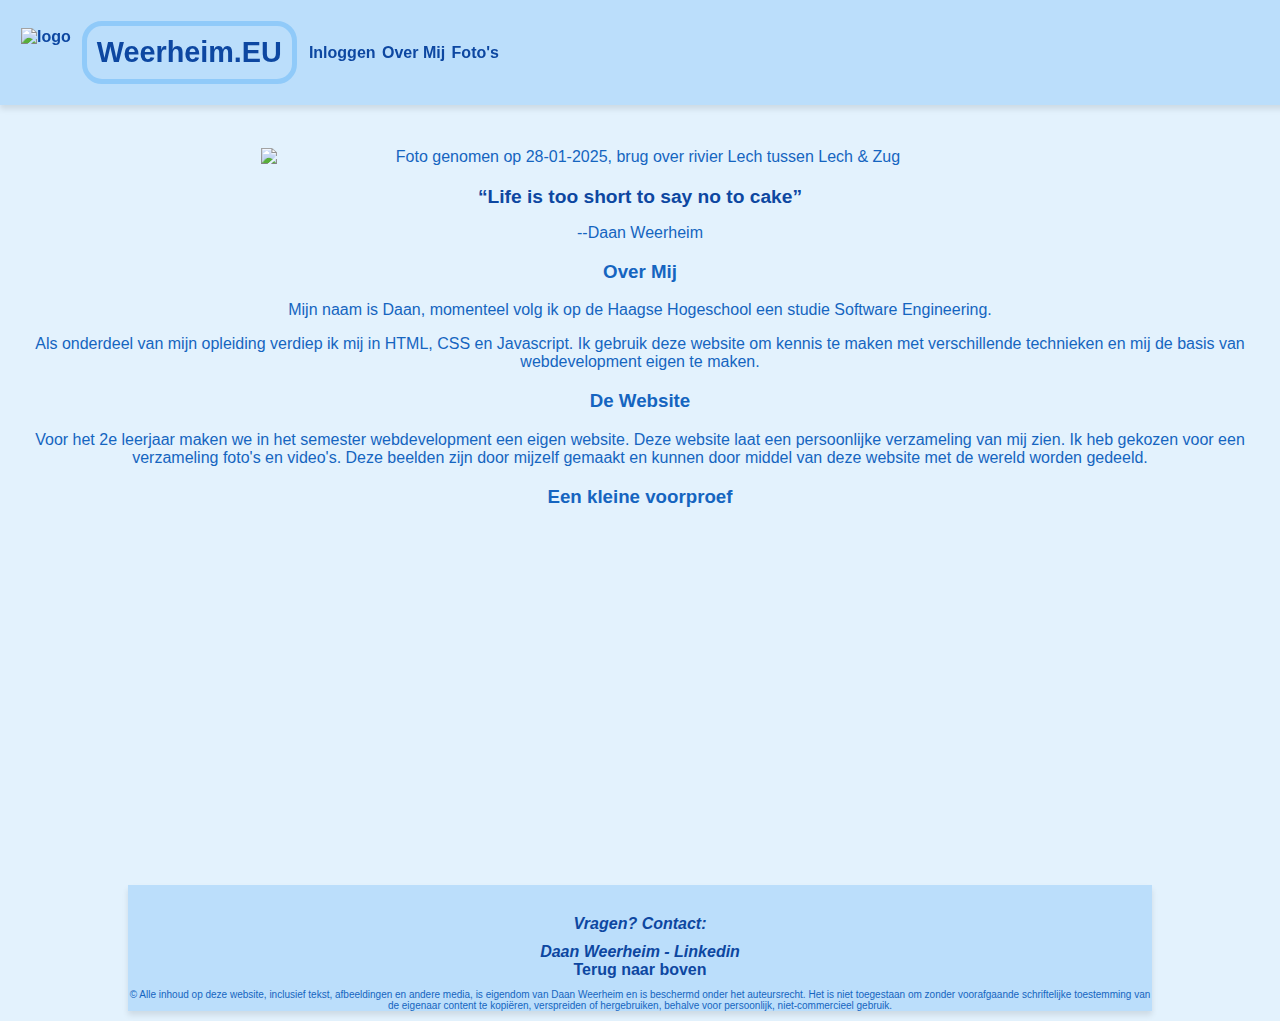
==== aboutme.html @ befb358a "adds aboutme page" ====
<!DOCTYPE html>
<html lang="en">

<head>
    <meta charset="UTF-8">
    <meta http-equiv="X-UA-Compatible" content="IE=edge">
    <meta name="viewport" content="width=device-width, initial-scale=1.0">

    <!-- Styling -->
    <link rel="stylesheet" href="/resources/css/stylesheet.css">

    <title>About Me</title>

    <!-- favicon -->
    <link rel="apple-touch-icon" sizes="180x180" href="/resources/media/images/favicon/dw-logo-apple-touch-icon.png">
    <link rel="icon" type="image/png" sizes="32x32" href="/resources/media/images/favicon/dw-logo-favicon-32x32.png">
    <link rel="icon" type="image/png" sizes="16x16" href="/resources/media/images/favicon/dw-logo-favicon-16x16.png">
    <link rel="manifest" href="/resources/media/images/favicon/site.webmanifest">
    <link rel="icon" href="/resources/media/images/favicon/favicon.ico" type="image/x-icon">
    

    <!-- JS -->
     <!-- Load header and footer through JS -->
     <script src="/resources/js/dynamic-added-elements.js" defer></script>   <!-- defer causes browser to execute script after HTML -->

     <!-- hamburgermenu navbar -->
     <script src="/resources/js/navbar.js" defer></script>

</head>

<body>
    <div id="header"></div> <!-- Add header dynamically -->

    <section class="about-me-body">
        <img class="about-me-body-image" src="resources/media/images/20250128_1650_brug_tussen_lech_zug.jpg" alt="Foto genomen op 28-01-2025, brug over rivier Lech tussen Lech & Zug">
        
        <q>Life is too short to say no to cake</q><p>--Daan Weerheim</p>

        <header>
            <h3>Over Mij</h3>
        </header>
        <section>
            <p>Mijn naam is Daan, momenteel volg ik op de Haagse Hogeschool een studie Software Engineering.</p>
         
            <p>Als onderdeel van mijn opleiding verdiep ik mij in HTML, CSS en Javascript. Ik gebruik deze website
                om kennis te maken met verschillende technieken en mij de basis van webdevelopment eigen te maken. 
            </p>
        <header>
            <h3>De Website</h3>
        </header>
        <p>Voor het 2e leerjaar maken we in het semester webdevelopment een eigen website. Deze website laat 
            een persoonlijke verzameling van mij zien. Ik heb gekozen voor een verzameling foto's en video's. 
            Deze beelden zijn door mijzelf gemaakt en kunnen door middel van deze website met de wereld worden gedeeld. 
        </p>

        <header>
            <h3>Een kleine voorproef</h3>
        </header>

        <!-- rel=0 shows only video from this channels after playing -->
        <iframe width="560" height="315" 
            src="https://www.youtube.com/embed/jmRYwVCnnrc?rel=0" 
            allow="accelerometer; autoplay; clipboard-write; encrypted-media; gyroscope; picture-in-picture" 
            allowfullscreen>
        </iframe>


        
        
        </section>

    </section>

    <div id="footer"></div>  <!-- Add footer dynamically -->


</body>

</html>
---- resources/css/stylesheet.css ----
/* TODO delete comments */
/* Cascading Style Sheets */
/* Processing starts at the top and goes over every line, when multiple lines update the same field ie. 
h1 the last one is leading */

/* Color palette:
 #E3F2FD
 #BBDEFB
 #90CAF9
 #64B5F6
 #42A5F5
 #2196F3
 #1E88E5
 #1976D2
 #1565C0
 #0D47A1
 */

/* Global */

 body {
    font-family: Arial, sans-serif;
    background-color: #E3F2FD;
    color: #1565C0;
    text-align: center;
    padding-top: calc(60px + 60px);
}

a {
    color: #0D47A1;
    text-decoration: none;
    font-weight: bolder;
    margin: 1px;
}

a:not(.navbar-title-link):visited {
    text-decoration: none;
    color: #1565C0;
}

a:not(.navbar-title-link):hover {
    text-decoration: underline;
    color: #42A5F5;
    opacity: 0.5; /* gives link a little transparancy */
}

/* nav bar specific styling */

.header-navbar {
    position: fixed;
    top: 0;
    left: 0;
    width: 100vw;
    z-index: 1000;
    box-shadow: 0 4px 6px rgba(0, 0, 0, 0.1);
    background-color: #BBDEFB;
    padding: 10px 20px;
    display: flex;
    align-items: center;
    justify-content: flex-start;
}

.navbar-title {
    font-size: 1.8rem;
    font-weight: bold;
    padding: 10px;
    border: 5px #90CAF9 solid;
    width: 100%;
    max-width: 80vw;
    margin: 10px auto;
    border-radius: 20px;
    background-color:#BBDEFB;
    display: flex;
    justify-content: center;
    align-items: center;
    box-sizing: border-box; /* tells browser to account for margin and padding, not to exceed width of screen*/
}

.navbar-title:hover {
    background-color: #64B5F6;
    color: #E3F2FD;
}

.navbar-logo img {
    height: 50px;
    width: auto;
    display: block;
}

.navbar-title-link {
    margin-left: 10px; /* Space between logo and title */
}

.navbar-links {
    margin: 10px;
}

@media (max-width: 768px) {
    .header-navbar {
        flex-direction: row;
        justify-content: space-between;
        text-align: center;
        padding: 5px 10px; /* Reduce navbar padding */
        height: 50px; /* Allow it to shrink */
    }

    .navbar-logo img {
        height: 30px; /* Make the logo smaller */
    }

    .navbar-title {
        font-size: 1rem; /* Make title smaller */
        margin: 0; /* Reduce space */
        padding: 0; /* Reduce title padding */
    }

    .navbar-title-link {
        font-size: 1rem;
        padding: 0;
    }

    .navbar-links {
        display: none;
        flex-direction: column;
        position: absolute;
        top: 50px; /* Adjust to match navbar height */
        right: 0;
        width: 100%;
        background-color: #BBDEFB;
        text-align: center;
        box-shadow: 0 4px 6px rgba(0, 0, 0, 0.1);
    }

    .navbar-links a {
        padding: 10px;
        display: block;
    }

    /* Show menu when active */
    .navbar-links.active {
        display: flex;
    }

    .header-navbar a {
        margin: 0;
        padding: 5px;
    }

    .navbar-hamburger-menu {
        display: block;
        background: none;
        border: none;
        font-size: 24px;
        cursor: pointer;
        padding: 10px;
        color: #0D47A1;
    }
}

@media (min-width: 769px) {
    .navbar-hamburger-menu {
        display: none;
    }
}


/* main body styling */

.main-media img {
    width: 90%;
    max-width: 1800px;
    height: auto;
    display: block; 
    border-radius: 10px; 
    box-shadow: 3px 3px 10px rgba(0, 0, 0, 0.3);
    margin: 10px auto;
    padding: 10px;
}

.main-media fieldset {
    padding: 20px;
    width: 80%;
    max-width: 1800px;
    margin: 0px auto;
    border-width: 10px;
    border-color: #BBDEFB;

}

.main-media legend {
    font-weight: 900;
}

.main-media article {
    font-size: larger;
    font-weight: bolder;
    border-radius: 10px;
    padding: 20px;
    width: 80%;
    margin: 10px auto;
    padding: 10px;
    font-weight: lighter;
}

/* About Me */

.about-me-body-image {
    width: 60%;
    height: auto;
    margin: 10px auto;
    padding: 10px;
    display: block;
}

.about-me-body q {
    color: #0D47A1;
    font-weight: bold;
    font-family: 'Gill Sans', 'Gill Sans MT', Calibri, 'Trebuchet MS', sans-serif;
    font-size: larger;
}

.about-me-body iframe {
    width: 80%;
    border:none;
}



/* footer specific */

footer {
    margin: 5px auto;
    margin-top: 40px;
    max-width: 80vw;
    box-shadow: 0 4px 6px rgba(0, 0, 0, 0.1);
    text-align: center;
    /* font-size: small; */
    padding-top: 20px;
    background-color: #BBDEFB;
}

footer .subheader {
    margin: 10px;
    font-weight: bolder;
    color: #0D47A1;
}

.legal {
    font-size: x-small;
}

/* Dit is commentaar */
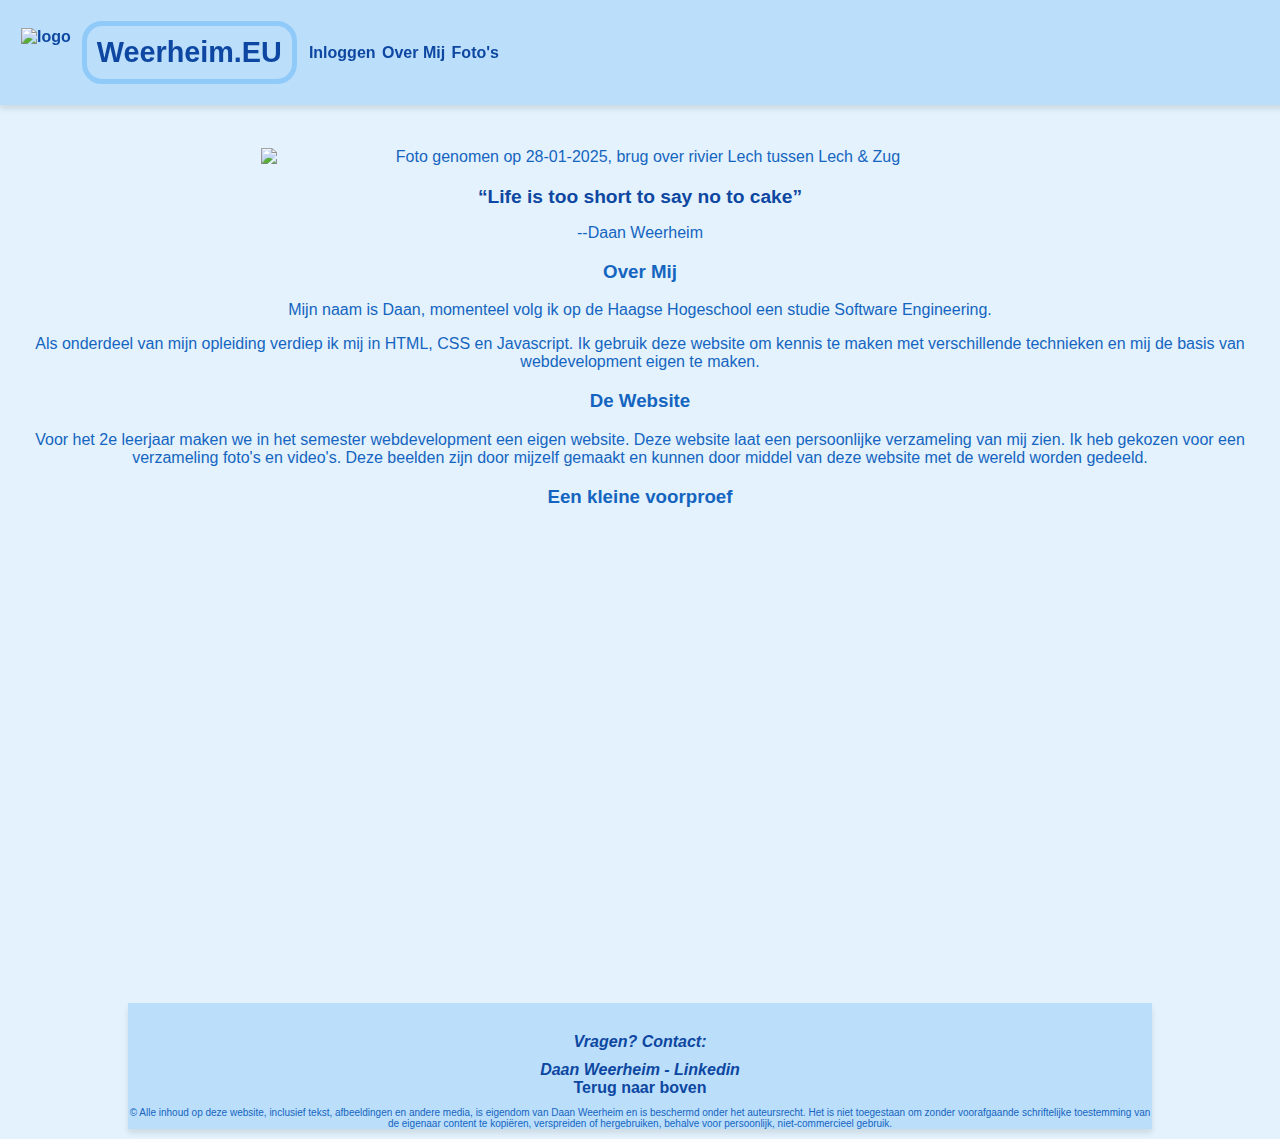
==== commit 2e6561eb: "fix sizing of videocontainer and iframe" ====
--- a/aboutme.html
+++ b/aboutme.html
@@ -16,7 +16,7 @@
     <link rel="icon" type="image/png" sizes="32x32" href="/resources/media/images/favicon/dw-logo-favicon-32x32.png">
     <link rel="icon" type="image/png" sizes="16x16" href="/resources/media/images/favicon/dw-logo-favicon-16x16.png">
     <link rel="manifest" href="/resources/media/images/favicon/site.webmanifest">
-    <link rel="icon" href="/resources/media/images/favicon/favicon.ico" type="image/x-icon">
+    <link rel="icon" href="/resources/media/images/favicon/dw-logo-favicon.ico" type="image/x-icon">
     
 
     <!-- JS -->
@@ -58,11 +58,14 @@
         </header>
 
         <!-- rel=0 shows only video from this channels after playing -->
-        <iframe width="560" height="315" 
-            src="https://www.youtube.com/embed/jmRYwVCnnrc?rel=0" 
-            allow="accelerometer; autoplay; clipboard-write; encrypted-media; gyroscope; picture-in-picture" 
-            allowfullscreen>
-        </iframe>
+        <div class="video-container">
+            <iframe 
+                frameborder="0"
+                src="https://www.youtube.com/embed/jmRYwVCnnrc?rel=0" 
+                allow="accelerometer; autoplay; clipboard-write; encrypted-media; gyroscope; picture-in-picture" 
+                allowfullscreen>
+            </iframe>
+        </div>
 
 
         
--- a/resources/css/stylesheet.css
+++ b/resources/css/stylesheet.css
@@ -219,11 +219,19 @@
     font-size: larger;
 }
 
-.about-me-body iframe {
-    width: 80%;
-    border:none;
-}
-
+.video-container {
+    position: relative;
+    width: 100%;
+    max-width: 800px;
+    aspect-ratio: 21 / 9;
+    margin: auto;
+}
+
+.video-container iframe {
+    width: 770px;
+    height: 433px;
+    border: none;
+}
 
 
 /* footer specific */
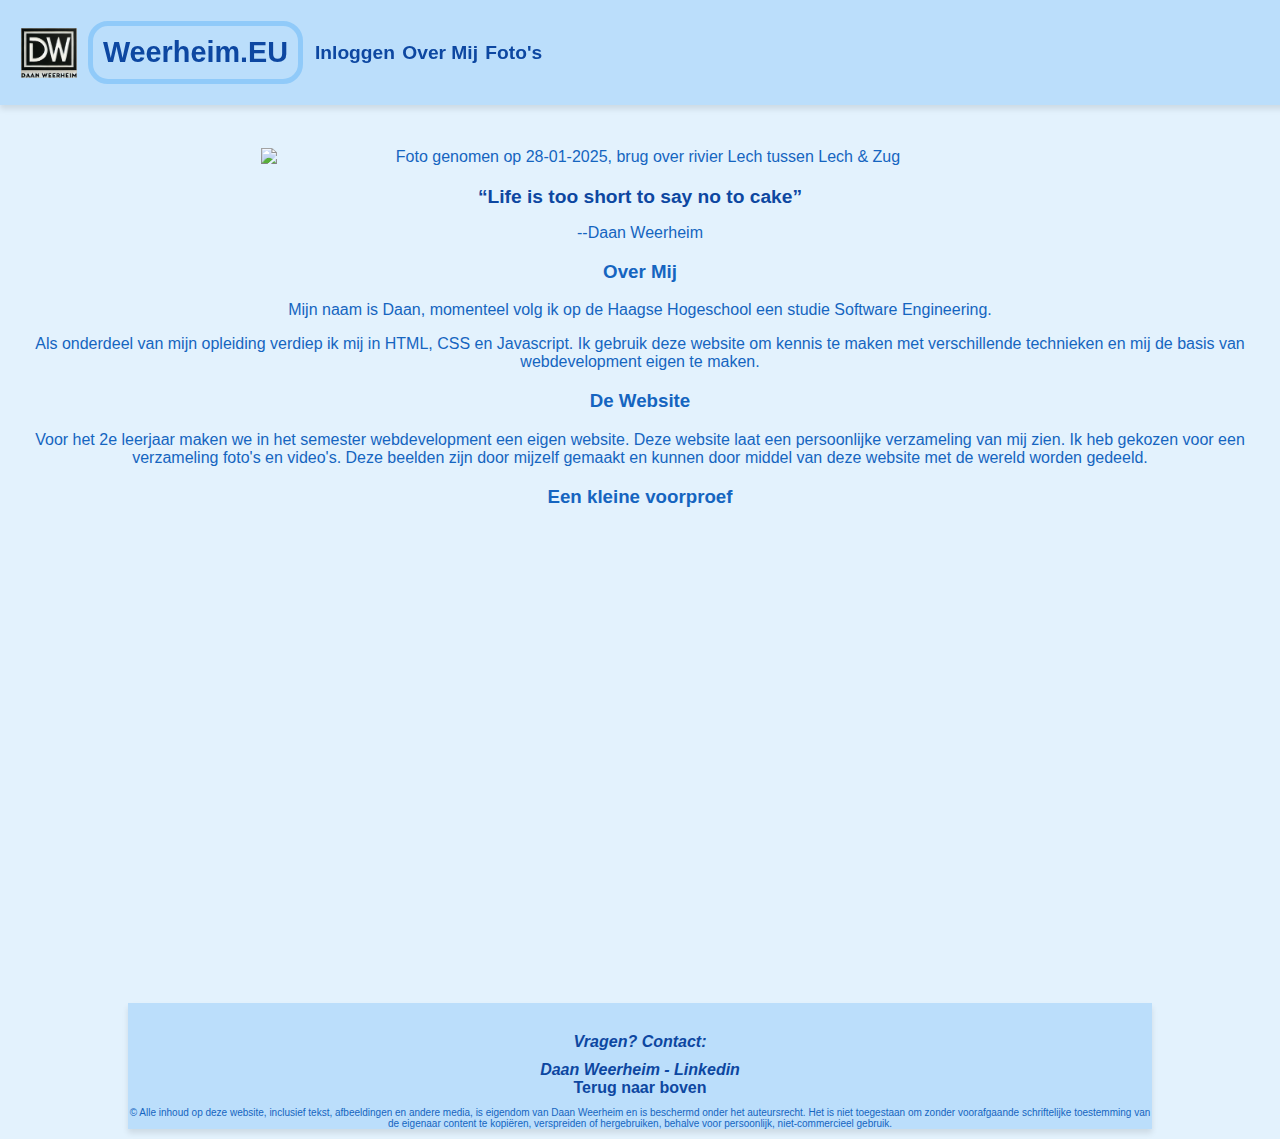
==== commit 15783f48: "adds images and json for collection" ====
--- a/aboutme.html
+++ b/aboutme.html
@@ -12,11 +12,11 @@
     <title>About Me</title>
 
     <!-- favicon -->
-    <link rel="apple-touch-icon" sizes="180x180" href="/resources/media/images/favicon/dw-logo-apple-touch-icon.png">
-    <link rel="icon" type="image/png" sizes="32x32" href="/resources/media/images/favicon/dw-logo-favicon-32x32.png">
-    <link rel="icon" type="image/png" sizes="16x16" href="/resources/media/images/favicon/dw-logo-favicon-16x16.png">
-    <link rel="manifest" href="/resources/media/images/favicon/site.webmanifest">
-    <link rel="icon" href="/resources/media/images/favicon/dw-logo-favicon.ico" type="image/x-icon">
+    <link rel="apple-touch-icon" sizes="180x180" href="/resources/media/favicon/favicon/dw-logo-apple-touch-icon.png">
+    <link rel="icon" type="image/png" sizes="32x32" href="/resources/media/favicon/favicon/dw-logo-favicon-32x32.png">
+    <link rel="icon" type="image/png" sizes="16x16" href="/resources/media/favicon/favicon/dw-logo-favicon-16x16.png">
+    <link rel="manifest" href="/resources/sitemanifest/site.webmanifest">
+    <link rel="icon" href="/resources/media/favicon/dw-logo-favicon.ico" type="image/x-icon">
     
 
     <!-- JS -->
--- a/resources/css/stylesheet.css
+++ b/resources/css/stylesheet.css
@@ -58,6 +58,8 @@
     display: flex;
     align-items: center;
     justify-content: flex-start;
+    font-size: larger;
+    font-weight: bolder;
 }
 
 .navbar-title {
@@ -223,7 +225,6 @@
     position: relative;
     width: 100%;
     max-width: 800px;
-    aspect-ratio: 21 / 9;
     margin: auto;
 }
 
@@ -231,6 +232,14 @@
     width: 770px;
     height: 433px;
     border: none;
+}
+
+@media (max-width: 800px) {
+    .video-container iframe {
+        width: 100%; /* Full width of the container */
+        height: auto; /* Maintain aspect ratio */
+        aspect-ratio: 16 / 9; /* Adjust as needed */
+    }
 }
 
 
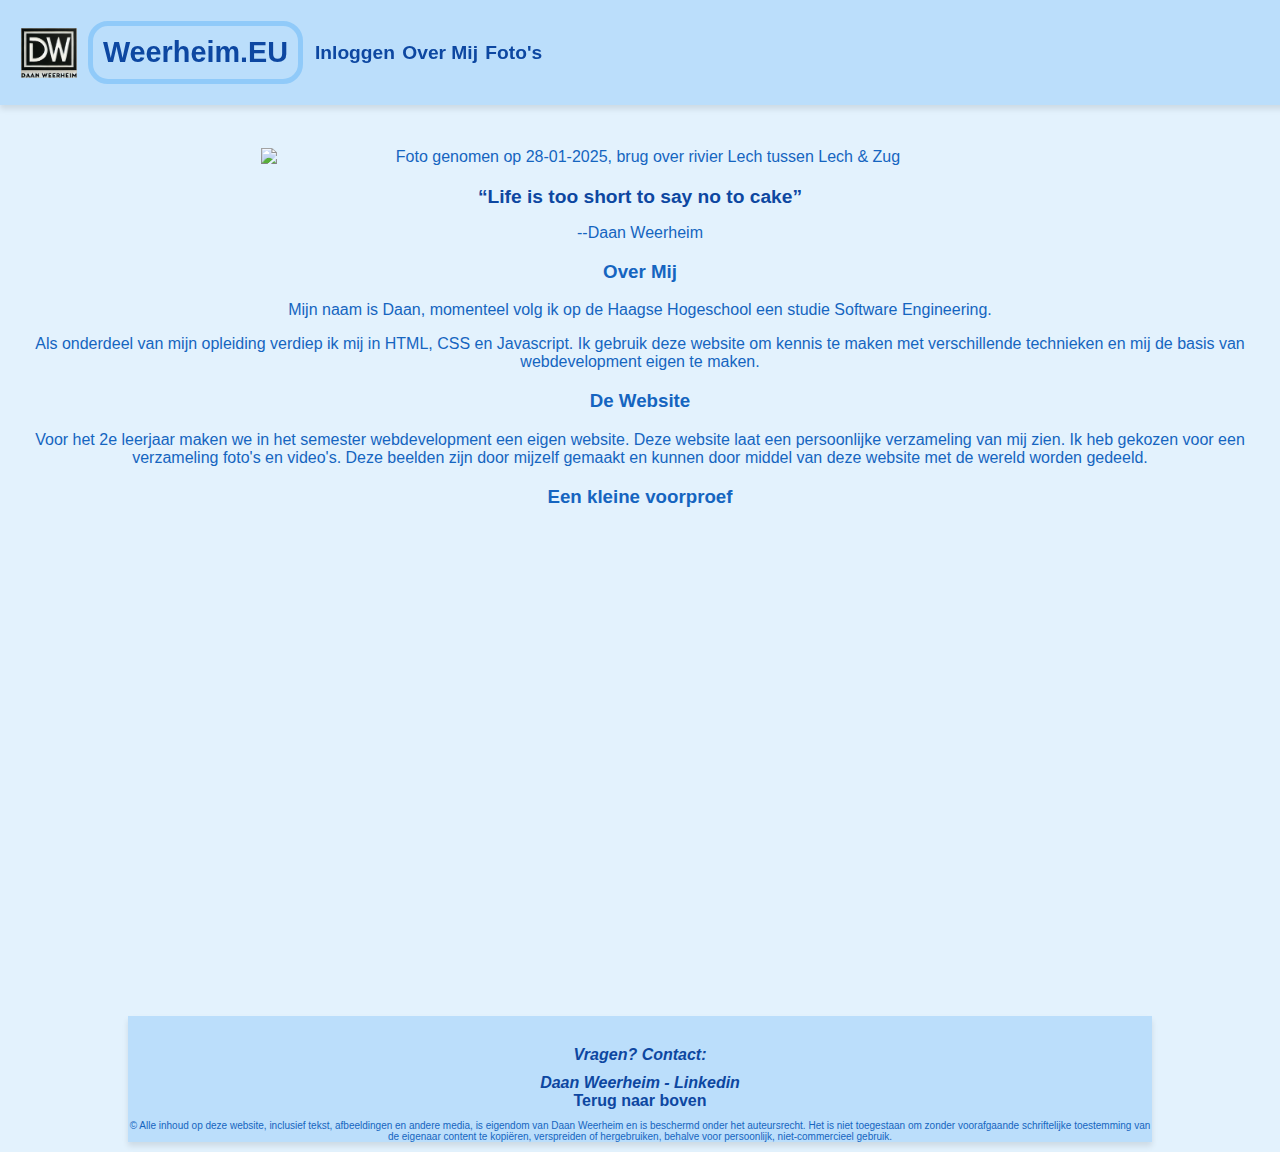
==== commit a24599fe: "improves the responsiveness on several topics" ====
--- a/aboutme.html
+++ b/aboutme.html
@@ -15,8 +15,8 @@
     <link rel="apple-touch-icon" sizes="180x180" href="/resources/media/favicon/favicon/dw-logo-apple-touch-icon.png">
     <link rel="icon" type="image/png" sizes="32x32" href="/resources/media/favicon/favicon/dw-logo-favicon-32x32.png">
     <link rel="icon" type="image/png" sizes="16x16" href="/resources/media/favicon/favicon/dw-logo-favicon-16x16.png">
-    <link rel="manifest" href="/resources/sitemanifest/site.webmanifest">
-    <link rel="icon" href="/resources/media/favicon/dw-logo-favicon.ico" type="image/x-icon">
+    <link rel="manifest" href="/resources/media/favicon/favicon/site.webmanifest">
+    <link rel="icon" href="/resources/media/favicon/favicon/dw-logo-favicon.ico" type="image/x-icon">
     
 
     <!-- JS -->
--- a/resources/css/stylesheet.css
+++ b/resources/css/stylesheet.css
@@ -97,7 +97,8 @@
     margin: 10px;
 }
 
-@media (max-width: 768px) {
+/* SMALL SCREENS MOBILE */
+@media (max-width: 600px) {
     .header-navbar {
         flex-direction: row;
         justify-content: space-between;
@@ -157,8 +158,21 @@
         padding: 10px;
         color: #0D47A1;
     }
-}
-
+
+    .lightbox img {
+        max-width: 95%;
+        max-height: 95%;
+        height: auto;
+    }
+
+    .navigation-controls {
+        flex-direction: column;
+        gap: 5px; /* Reduce space between elements */
+    }
+    
+}
+
+/* BIG SCREEN SPECIFIC  */
 @media (min-width: 769px) {
     .navbar-hamburger-menu {
         display: none;
@@ -225,21 +239,106 @@
     position: relative;
     width: 100%;
     max-width: 800px;
-    margin: auto;
+    margin: 0 auto;
+    overflow: hidden;
 }
 
 .video-container iframe {
-    width: 770px;
-    height: 433px;
+    width: 100%;
+    height: auto;
+    display: block;
+    aspect-ratio: 16 / 9;
+}
+
+/* Picture collection */
+.gallery-container {
+    display: flex;
+    flex-wrap: wrap;
+    gap: 15px;
+    justify-content: center;
+}
+
+.photo-card {
+    padding: 10px;
+    border: 2px solid #90CAF9;
+    border-radius: 10px;
+    text-align: center;
+    background-color: #E3F2FD;
+    box-shadow: 3px 3px 10px rgba(0, 0, 0, 0.3);
+    margin: 10px auto;
+    width: 90%;
+    max-width: 600px;
+    display: flex;
+    flex-direction: column;
+    align-items: center;
+}
+
+.photo-card img {
+    width: 100%;
+    max-height: 300px;
+    object-fit: cover;
+    border-radius: 8px;
+}
+
+.photo-info {
+    text-align: center;
+    padding-top: 10px;
+}
+
+.photo-label {
+    font-weight: bold;
+}
+
+.navigation-controls {
+    display: flex;
+    justify-content: center;
+    align-items: center;
+    margin-top: 20px;
+}
+
+.navigation-controls button {
+    padding: 8px 15px;
+    margin: 0 10px;
+    background-color: #90CAF9;
     border: none;
-}
-
-@media (max-width: 800px) {
-    .video-container iframe {
-        width: 100%; /* Full width of the container */
-        height: auto; /* Maintain aspect ratio */
-        aspect-ratio: 16 / 9; /* Adjust as needed */
-    }
+    border-radius: 5px;
+    cursor: pointer;
+    font-weight: bold;
+}
+
+.navigation-controls button:disabled {
+    background-color: #bbdefb;
+    cursor: not-allowed;
+}
+
+/* Lightbox Styling */
+.lightbox {
+    display: none;
+    position: fixed;
+    top: 0;
+    left: 0;
+    width: 100vw;
+    height: 100vh;
+    background: rgba(0, 0, 0, 0.8);
+    justify-content: center;
+    align-items: center;
+    z-index: 1000;
+}
+
+.lightbox img {
+    max-width: 95%;
+    max-height: 95%;
+    border-radius: 10px;
+    height: auto;
+}
+
+.close-lightbox {
+    position: absolute;
+    top: 20px;
+    right: 30px;
+    font-size: 40px;
+    color: white;
+    cursor: pointer;
 }
 
 
@@ -264,6 +363,4 @@
 
 .legal {
     font-size: x-small;
-}
-
-/* Dit is commentaar */+}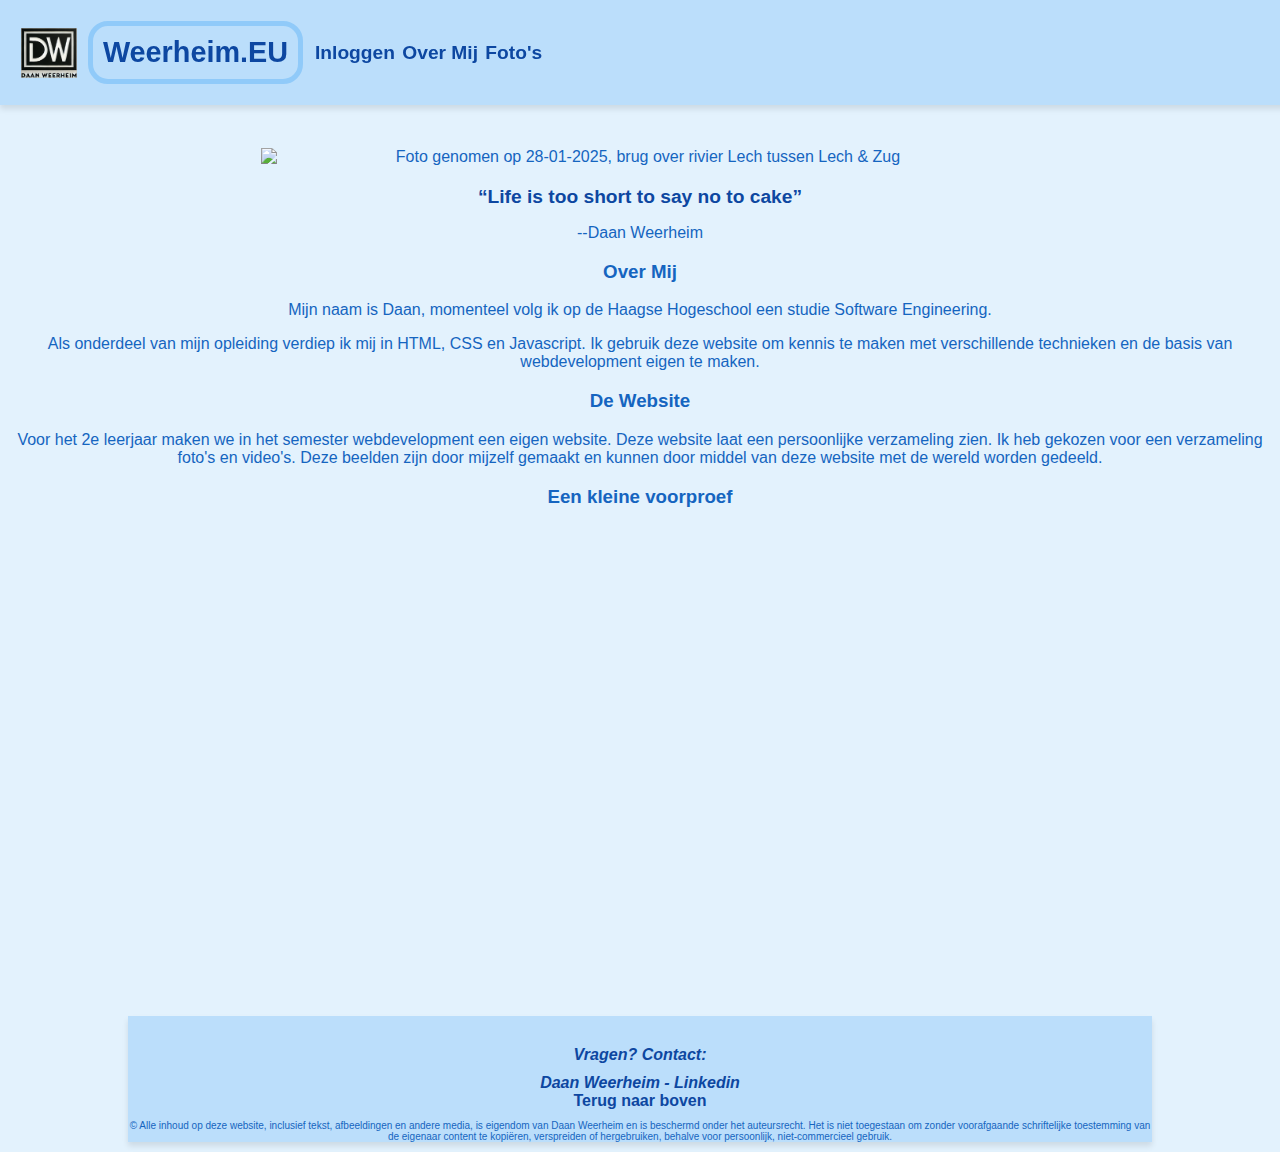
==== commit 30f90698: "Update aboutme.html" ====
--- a/aboutme.html
+++ b/aboutme.html
@@ -18,7 +18,6 @@
     <link rel="manifest" href="/resources/media/favicon/favicon/site.webmanifest">
     <link rel="icon" href="/resources/media/favicon/favicon/dw-logo-favicon.ico" type="image/x-icon">
     
-
     <!-- JS -->
      <!-- Load header and footer through JS -->
      <script src="/resources/js/dynamic-added-elements.js" defer></script>   <!-- defer causes browser to execute script after HTML -->
@@ -43,13 +42,13 @@
             <p>Mijn naam is Daan, momenteel volg ik op de Haagse Hogeschool een studie Software Engineering.</p>
          
             <p>Als onderdeel van mijn opleiding verdiep ik mij in HTML, CSS en Javascript. Ik gebruik deze website
-                om kennis te maken met verschillende technieken en mij de basis van webdevelopment eigen te maken. 
+                om kennis te maken met verschillende technieken en de basis van webdevelopment eigen te maken. 
             </p>
         <header>
             <h3>De Website</h3>
         </header>
         <p>Voor het 2e leerjaar maken we in het semester webdevelopment een eigen website. Deze website laat 
-            een persoonlijke verzameling van mij zien. Ik heb gekozen voor een verzameling foto's en video's. 
+            een persoonlijke verzameling zien. Ik heb gekozen voor een verzameling foto's en video's. 
             Deze beelden zijn door mijzelf gemaakt en kunnen door middel van deze website met de wereld worden gedeeld. 
         </p>
 
@@ -66,9 +65,6 @@
                 allowfullscreen>
             </iframe>
         </div>
-
-
-        
         
         </section>
 
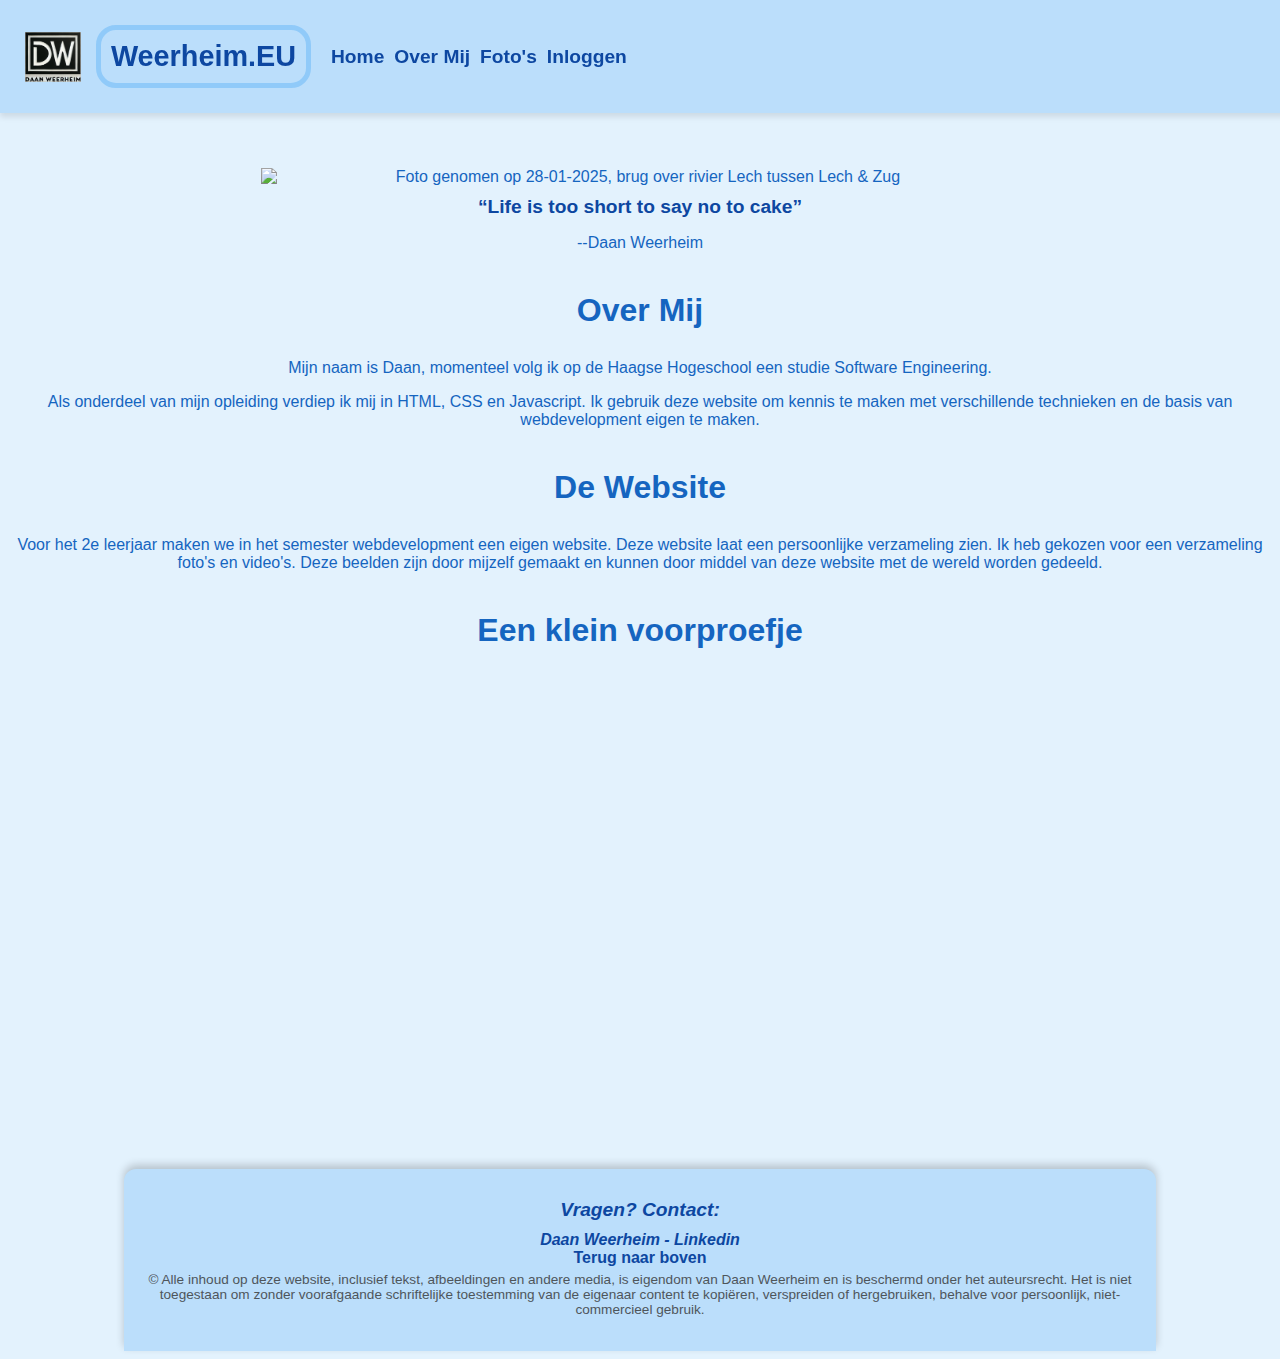
==== commit 6b5065cd: "several small fixes based on testing" ====
--- a/aboutme.html
+++ b/aboutme.html
@@ -53,7 +53,7 @@
         </p>
 
         <header>
-            <h3>Een kleine voorproef</h3>
+            <h3>Een klein voorproefje</h3>
         </header>
 
         <!-- rel=0 shows only video from this channels after playing -->
--- a/resources/css/stylesheet.css
+++ b/resources/css/stylesheet.css
@@ -1,9 +1,5 @@
-/* TODO delete comments */
-/* Cascading Style Sheets */
-/* Processing starts at the top and goes over every line, when multiple lines update the same field ie. 
-h1 the last one is leading */
-
 /* Color palette:
+https://coolors.co/palette/e3f2fd-bbdefb-90caf9-64b5f6-42a5f5-2196f3-1e88e5-1976d2-1565c0-0d47a1
  #E3F2FD
  #BBDEFB
  #90CAF9
@@ -23,14 +19,19 @@
     background-color: #E3F2FD;
     color: #1565C0;
     text-align: center;
-    padding-top: calc(60px + 60px);
+    padding-top: 90px;
+}
+
+h3 {
+    font-size: xx-large;
+    margin: 40px auto 30px auto;
 }
 
 a {
     color: #0D47A1;
     text-decoration: none;
     font-weight: bolder;
-    margin: 1px;
+    margin: 5px;
 }
 
 a:not(.navbar-title-link):visited {
@@ -90,95 +91,16 @@
 }
 
 .navbar-title-link {
-    margin-left: 10px; /* Space between logo and title */
+    margin-left: 10px; 
 }
 
 .navbar-links {
     margin: 10px;
 }
 
-/* SMALL SCREENS MOBILE */
-@media (max-width: 600px) {
-    .header-navbar {
-        flex-direction: row;
-        justify-content: space-between;
-        text-align: center;
-        padding: 5px 10px; /* Reduce navbar padding */
-        height: 50px; /* Allow it to shrink */
-    }
-
-    .navbar-logo img {
-        height: 30px; /* Make the logo smaller */
-    }
-
-    .navbar-title {
-        font-size: 1rem; /* Make title smaller */
-        margin: 0; /* Reduce space */
-        padding: 0; /* Reduce title padding */
-    }
-
-    .navbar-title-link {
-        font-size: 1rem;
-        padding: 0;
-    }
-
-    .navbar-links {
-        display: none;
-        flex-direction: column;
-        position: absolute;
-        top: 50px; /* Adjust to match navbar height */
-        right: 0;
-        width: 100%;
-        background-color: #BBDEFB;
-        text-align: center;
-        box-shadow: 0 4px 6px rgba(0, 0, 0, 0.1);
-    }
-
-    .navbar-links a {
-        padding: 10px;
-        display: block;
-    }
-
-    /* Show menu when active */
-    .navbar-links.active {
-        display: flex;
-    }
-
-    .header-navbar a {
-        margin: 0;
-        padding: 5px;
-    }
-
-    .navbar-hamburger-menu {
-        display: block;
-        background: none;
-        border: none;
-        font-size: 24px;
-        cursor: pointer;
-        padding: 10px;
-        color: #0D47A1;
-    }
-
-    .lightbox img {
-        max-width: 95%;
-        max-height: 95%;
-        height: auto;
-    }
-
-    .navigation-controls {
-        flex-direction: column;
-        gap: 5px; /* Reduce space between elements */
-    }
-    
-}
-
-/* BIG SCREEN SPECIFIC  */
-@media (min-width: 769px) {
-    .navbar-hamburger-menu {
-        display: none;
-    }
-}
-
+.navbar-hamburger-menu {
+    display: none;
+}
 
 /* main body styling */
 
@@ -186,36 +108,60 @@
     width: 90%;
     max-width: 1800px;
     height: auto;
+    max-height: 60vh;
     display: block; 
     border-radius: 10px; 
-    box-shadow: 3px 3px 10px rgba(0, 0, 0, 0.3);
+    box-shadow: 3px 3px 10px rgba(0, 0, 0, 0.2);
     margin: 10px auto;
     padding: 10px;
+    object-fit: contain;
 }
 
 .main-media fieldset {
     padding: 20px;
     width: 80%;
-    max-width: 1800px;
-    margin: 0px auto;
-    border-width: 10px;
-    border-color: #BBDEFB;
-
+    max-width: 1200px;
+    margin: 20px auto;
+    border: 2px solid #BBDEFB;
+    border-radius: 12px; 
+    background-color: rgba(255, 255, 255, 0.8); 
+    box-shadow: 0px 4px 10px rgba(0, 0, 0, 0.2); 
+    text-align: center;
+    transition: transform 0.2s ease-in-out;
+}
+
+/* desktop only */
+@media (hover: hover) {
+    .main-media fieldset:hover {
+        transform: scale(1.05); 
+        transition: 0.2s ease-in-out;
+    }
 }
 
 .main-media legend {
     font-weight: 900;
+    font-size: 1.2em;
+    padding: 5px 10px;
+    color: #1565C0;
+    background: #BBDEFB;
+    border-radius: 8px;
 }
 
 .main-media article {
     font-size: larger;
     font-weight: bolder;
     border-radius: 10px;
-    padding: 20px;
+    padding: 10px;
     width: 80%;
     margin: 10px auto;
     padding: 10px;
     font-weight: lighter;
+}
+
+#slideshowImage {
+    cursor: pointer;
+    opacity: 0; /* Start hidden */
+    transition: opacity 0.3s ease-in;
 }
 
 /* About Me */
@@ -226,6 +172,7 @@
     margin: 10px auto;
     padding: 10px;
     display: block;
+    margin: 60px auto 0 auto;
 }
 
 .about-me-body q {
@@ -273,6 +220,12 @@
     align-items: center;
 }
 
+@media (min-width: 1024px) {
+    .photo-card {
+        max-width: 800px;
+    }
+}
+
 .photo-card img {
     width: 100%;
     max-height: 300px;
@@ -297,13 +250,17 @@
 }
 
 .navigation-controls button {
-    padding: 8px 15px;
-    margin: 0 10px;
-    background-color: #90CAF9;
+    padding: 12px 18px;
+    margin: 5px 12px;
+    background-color: #2196F3;
     border: none;
     border-radius: 5px;
     cursor: pointer;
     font-weight: bold;
+}
+
+.navigation-controls button:hover {
+    background: #1976D2;
 }
 
 .navigation-controls button:disabled {
@@ -341,26 +298,247 @@
     cursor: pointer;
 }
 
+/* login */
+
+.login-container {
+    background: #E3F2FD;
+    padding: 20px;
+    border-radius: 8px;
+    box-shadow: 0 4px 6px rgba(0, 0, 0, 0.2);
+    text-align: center;
+    width: 300px;
+    margin: 80px auto 0 auto;
+}
+
+.login-container input {
+    width: 90%;
+    padding: 10px;
+    margin: 10px 0;
+    border: 1px solid #ccc;
+    border-radius: 4px;
+}
+
+.login-container button {
+    width: 90%;
+    padding: 10px;
+    background: #2196F3;
+    border: none;
+    color: white;
+    font-size: 16px;
+    cursor: pointer;
+}
+
+/* hover only for desktop */
+@media (hover: hover) {
+    .login-container button:hover {
+        background: #1976D2;
+        transform: scale(1.05); 
+        transition: 0.2s ease-in-out;
+    }
+}
+
+/* button press on mobile */
+@media (hover: none) {
+    .login-container button:active {
+        background-color: #1976D2;
+        transform: scale(0.95); /*shrink a little*/
+        transition: 0.1s ease-in-out;
+    }
+}
+
+/* add picture specific */
+.add-picture-body h2 {
+    margin: 80px auto 0 auto;
+}
+
+.add-picture-body button {
+    padding: 8px 15px;
+    margin: 10px auto 0 auto;
+    background-color: #2196F3;
+    border: none;
+    border-radius: 5px;
+    cursor: pointer;
+    font-weight: bold;
+}
+
+.add-picture-body label {
+    font-weight: bold;
+    color: #0D47A1;
+    margin-bottom: 2px;
+}
+
+.add-picture-body form {
+    display: flex;
+    flex-direction: column;
+    align-items: flex-start;
+    gap: 10px;
+    max-width: 400px;
+    margin: 20px auto; 
+    padding: 40px;
+    background: #BBDEFB;
+    border-radius: 8px;
+    box-shadow: 0 4px 6px rgba(0, 0, 0, 0.2);
+}
+
+.add-picture-body input,
+.add-picture-body textarea {
+    width: 100%; /* Make them full width */
+    padding: 8px;
+    border: 1px solid #BBDEFB;
+    border-radius: 5px;
+    background-color: #F8F9FA;
+    color: #333;
+}
+
+.add-picture-body textarea {
+    height: 80px;
+    resize: none;
+}
+
+.add-picture-body input[readonly],
+.add-picture-body textarea[readonly] {
+    background-color: #f0f0f0;
+    color: #666;
+    cursor: not-allowed;
+}
 
 /* footer specific */
 
 footer {
-    margin: 5px auto;
-    margin-top: 40px;
-    max-width: 80vw;
-    box-shadow: 0 4px 6px rgba(0, 0, 0, 0.1);
+    width: 80%;
+    margin: 40px auto 5px auto; 
+    max-width: 100%;
+    padding: 20px 10px;
+    background-color: #BBDEFB;
     text-align: center;
-    /* font-size: small; */
-    padding-top: 20px;
-    background-color: #BBDEFB;
+    box-shadow: 0px -4px 8px rgba(0, 0, 0, 0.2); 
+    border-radius: 12px 12px 0 0; 
+    font-size: 1rem;
+    font-weight: 500;
+    transition: all 0.3s ease-in-out;
+}
+
+/* desktop specific */
+@media (hover: hover) {
+    footer:hover {
+        background-color: #90CAF9;
+        transform: translateY(-2px);
+    }
+}
+
+@media (hover: none) {
+    footer:hover {
+        transform: none;
+    }
 }
 
 footer .subheader {
-    margin: 10px;
-    font-weight: bolder;
+    margin: 10px auto;
+    font-weight: bold;
+    font-size: 1.2rem;
     color: #0D47A1;
 }
 
-.legal {
-    font-size: x-small;
+footer .legal {
+    font-size: 0.85rem;
+    color: #333;
+    font-weight: 400;
+    margin-top: 5px;
+    opacity: 0.8;
+}
+
+/* SMALL SCREENS MOBILE */
+@media (max-width: 870px) {
+    body {
+        padding-top: 30px;
+    }
+
+    h3 {
+        font-size: xx-large;
+        margin: 50px auto 30px auto;
+    }
+
+    .header-navbar {
+        flex-direction: row;
+        justify-content: space-between;
+        text-align: center;
+        padding: 10px 15px; 
+    }
+
+    .navbar-logo img {
+        height: 30px; 
+    }
+
+    .navbar-title {
+        font-size: 1rem; 
+        margin: 0; 
+        padding: 0; 
+    }
+
+    .navbar-title-link {
+        font-size: 1rem;
+        padding: 0;
+    }
+
+    .navbar-links {
+        display: none;
+        flex-direction: column;
+        position: absolute;
+        top: 50px; 
+        right: 0;
+        width: 90%;
+        left: 5%;
+        background-color: #BBDEFB;
+        text-align: left;
+        box-shadow: 0 4px 6px rgba(0, 0, 0, 0.1);
+    }
+
+    .navbar-links a {
+        padding: 10px;
+        display: block;
+    }
+
+    /* Show menu when active */
+    .navbar-links.active {
+        display: flex;
+    }
+
+    .header-navbar a {
+        margin: 0;
+        padding: 5px;
+    }
+
+    .navbar-hamburger-menu {
+        display: block;
+        background: none;
+        border: none;
+        font-size: 24px;
+        cursor: pointer;
+        padding: 10px;
+        color: #0D47A1;
+        margin-right: 30px;
+    }
+
+    .lightbox img {
+        max-width: 95%;
+        max-height: 95%;
+        height: auto;
+    }
+
+    .navigation-controls {
+        flex-direction: column;
+        gap: 5px; 
+    }
+
+    .main-media img {
+        width: 90%;
+        max-height: 600px;
+        object-fit: contain;
+    }
+
+    .login-container {
+        margin-top: 60px;
+    }
+
+    
 }